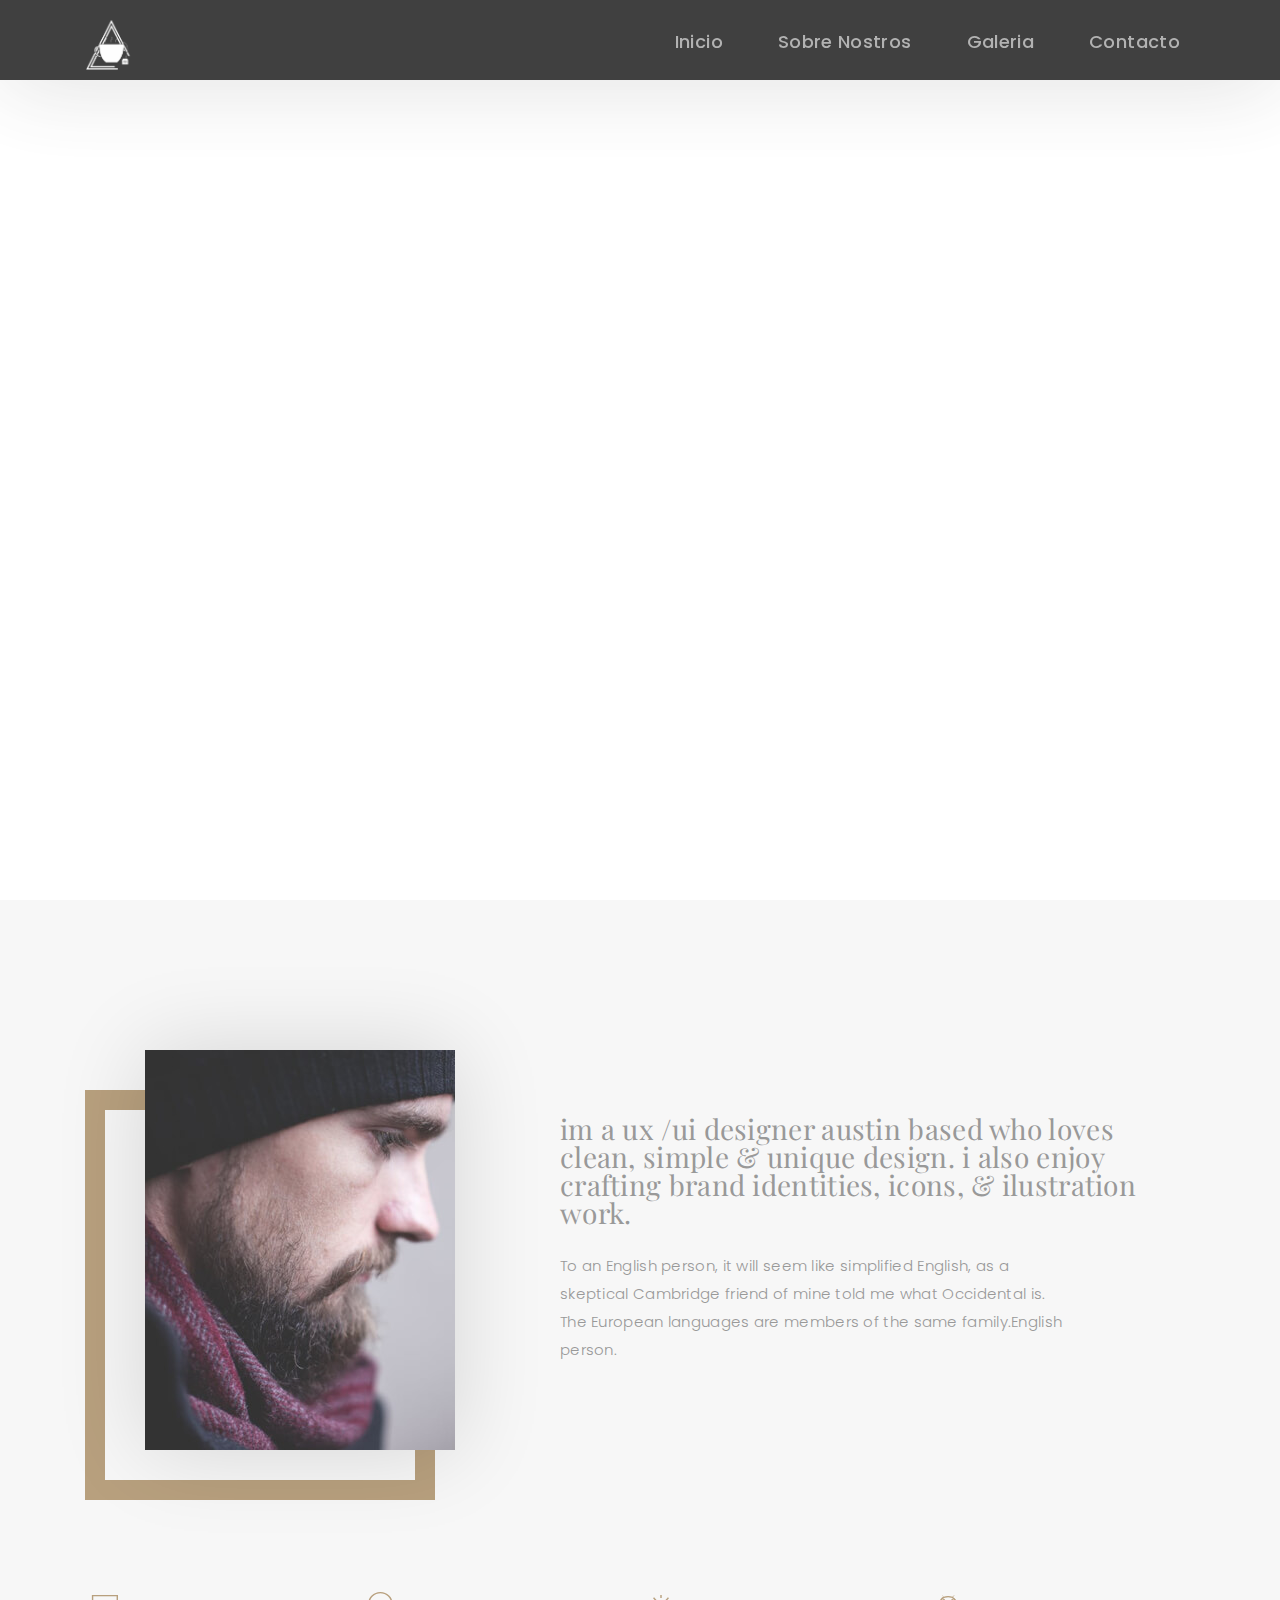
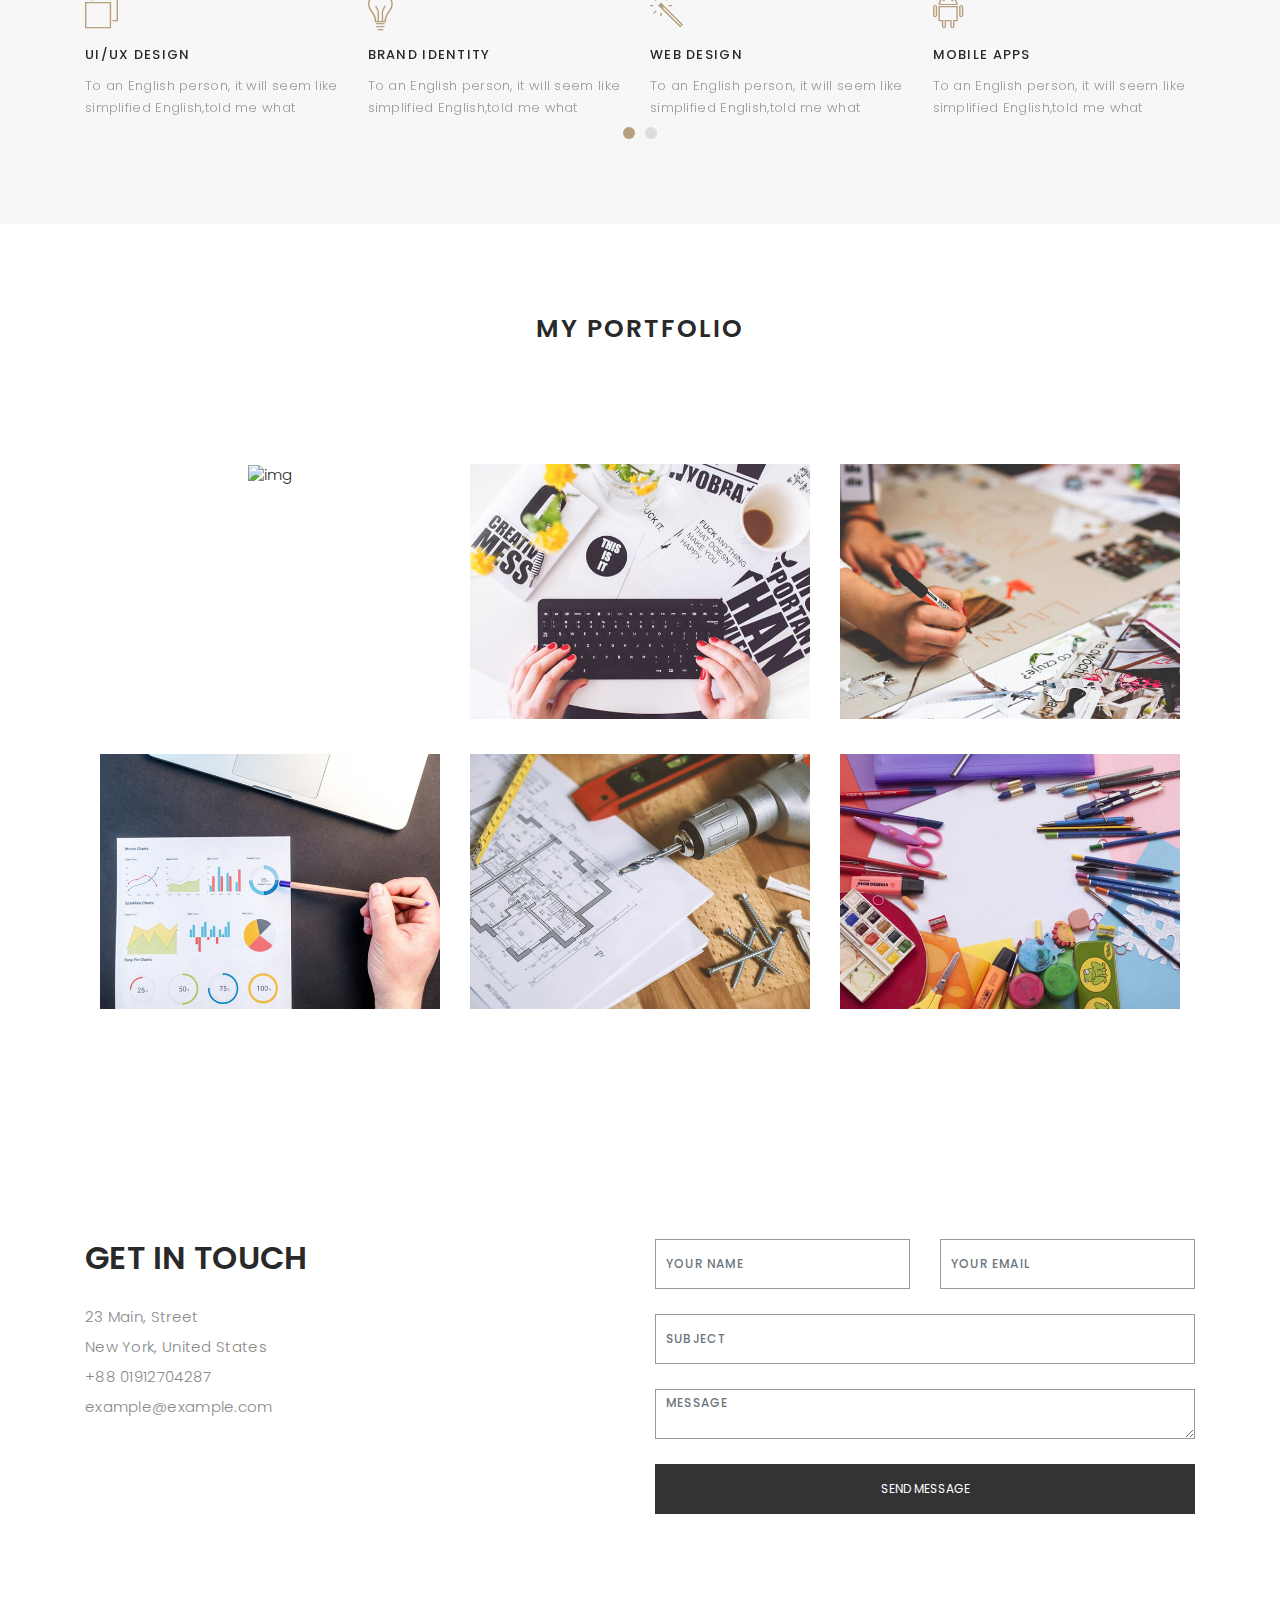
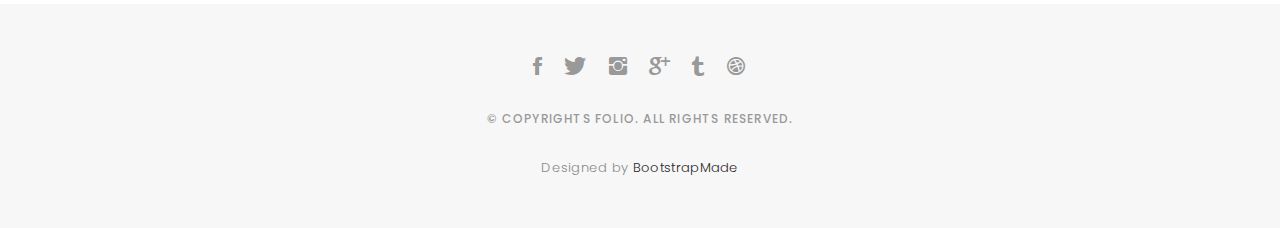
==== index.html @ 11508d02 "Add files via upload" ====
<!DOCTYPE html>
<html lang="en">

<head>
  <!-- meta -->
  <meta charset="utf-8">
  <meta content="width=device-width, initial-scale=1.0" name="viewport">

  <title>Folio - Personal Portfolio Template</title>
  <meta content="" name="keywords">
  <meta content="" name="description">

  <!-- Google Fonts -->
  <link href="https://fonts.googleapis.com/css?family=Poppins:300,300i,400,400i,500,500i,600,600i,700,700i|Playfair+Display:400,400i,700,700i,900,900i" rel="stylesheet">

  <!-- Bootstrap CSS File -->
  <link href="lib/bootstrap/css/bootstrap.min.css" rel="stylesheet">

  <!-- Libraries CSS Files -->
  <link href="lib/ionicons/css/ionicons.min.css" rel="stylesheet">
  <link href="lib/owlcarousel/assets/owl.carousel.min.css" rel="stylesheet">
  <link href="lib/magnific-popup/magnific-popup.css" rel="stylesheet">
  <link href="lib/hover/hover.min.css" rel="stylesheet">
  <link rel="stylesheet" href="https://cdnjs.cloudflare.com/ajax/libs/font-awesome/4.7.0/css/font-awesome.min.css">


  <!-- Main Stylesheet File -->
  <link href="css/style.css" rel="stylesheet">

  <!-- Responsive css -->
  <link href="css/responsive.css" rel="stylesheet">
  
  <!-- Favicon -->
  <link rel="shortcut icon" href="images/favicon.png">

  <!-- =======================================================
    Theme Name: Folio
    Theme URL: https://bootstrapmade.com/folio-bootstrap-portfolio-template/
    Author: BootstrapMade.com
    Author URL: https://bootstrapmade.com
  ======================================================= -->
</head>

<body>

  <!-- start section navbar -->
  <nav id="main-nav">
    <div class="row">
      <div class="container">

        <div class="logo">
          <a href="index.html"><img src="images/logo3.png" alt="logo"></a>
        </div>

        <div class="responsive"><i data-icon="m" class="ion-navicon-round"></i></div>

        <ul class="nav-menu list-unstyled">
          <li><a href="#header" class="smoothScroll">Inicio</a></li>
          <li><a href="#about" class="smoothScroll">Sobre nostros</a></li>
          <li><a href="#portfolio" class="smoothScroll">Galeria</a></li>
          <li><a href="#contact" class="smoothScroll">Contacto</a></li>
        </ul>

      </div>
    </div>
  </nav>
  <!-- End section navbar -->


  <!-- start section header -->
  <div id="header" class="home">

    <div class="container">
      <div class="header-content">
        <h1> <span class="typed"></span></h1>
        <p>Fotografía, Video y Edición</p>
        <a style="color: white"href="https://www.instagram.com/tea.producciones" target="new_blank"><i class="fa fa-instagram " ></i></a>
  
      </div>
    </div>
  </div>
  <!-- End section header -->


  <!-- start section about us -->
  <div id="about" class="paddsection">
    <div class="container">
      <div class="row justify-content-between">

        <div class="col-lg-4 ">
          <div class="div-img-bg">
            <div class="about-img">
              <img src="images/me.jpg" class="img-responsive" alt="me">
            </div>
          </div>
        </div>

        <div class="col-lg-7">
          <div class="about-descr">

            <p class="p-heading">im a ux /ui designer austin based who loves clean, simple & unique design. i also enjoy crafting brand identities, icons, & ilustration work. </p>
            <p class="separator">To an English person, it will seem like simplified English, as a skeptical Cambridge friend of mine told me what Occidental is. The European languages are members of the same family.English person.</p>

          </div>

        </div>
      </div>
    </div>
  </div>
  <!-- end section about us -->


  <!-- start section services -->
  <div id="services">
    <div class="container">

        <div class="services-carousel owl-theme">

          <div class="services-block">

            <i class="ion-ios-browsers-outline"></i>
            <span>UI/UX DESIGN</span>
            <p class="separator">To an English person, it will seem like simplified English,told me what </p>

          </div>

          <div class="services-block">

            <i class="ion-ios-lightbulb-outline"></i>
            <span>BRAND IDENTITY</span>
            <p class="separator">To an English person, it will seem like simplified English,told me what </p>

          </div>

          <div class="services-block">

            <i class="ion-ios-color-wand-outline"></i>
            <span>WEB DESIGN</span>
            <p class="separator">To an English person, it will seem like simplified English,told me what </p>

          </div>

          <div class="services-block">

            <i class="ion-social-android-outline"></i>
            <span>MOBILE APPS</span>
            <p class="separator">To an English person, it will seem like simplified English,told me what </p>

          </div>

          <div class="services-block">

            <i class="ion-ios-analytics-outline"></i>
            <span>Analytics</span>
            <p class="separator">To an English person, it will seem like simplified English,told me what </p>

          </div>

          <div class="services-block">

            <i class="ion-ios-camera-outline"></i>
            <span>PHOTOGRAPHY</span>
            <p class="separator">To an English person, it will seem like simplified English,told me what </p>

          </div>

        </div>

    </div>

  </div>
  <!-- end section services -->


  <!-- start section portfolio -->
  <div id="portfolio" class="text-center paddsection">

    <div class="container">
      <div class="section-title text-center">
        <h2>My Portfolio</h2>
      </div>
    </div>

    <div class="container">
      <div class="row">
        <div class="col-md-12">

          <div class="portfolio-list">

    

          </div>

          <div class="portfolio-container">

            <div class="col-lg-4 col-md-6 portfolio-thumbnail all branding uikits webdesign">
              <a class="popup-img" href="images/portfolio/1.jpg">
                <img src="images/portfolio/1.jpg" alt="img">
              </a>
            </div>

            <div class="col-lg-4 col-md-6 portfolio-thumbnail all mockups uikits photography">
              <a class="popup-img" href="images/portfolio/2.jpg">
                <img src="images/portfolio/2.jpg"  alt="img">
              </a>
            </div>

            <div class="col-lg-4 col-md-6 portfolio-thumbnail all branding webdesig photographyn">
              <a class="popup-img" href="images/portfolio/3.jpg">
                <img src="images/portfolio/3.jpg" alt="img">
              </a>
            </div>

            <div class="col-lg-4 col-md-6 portfolio-thumbnail all mockups webdesign photography">
              <a class="popup-img" href="images/portfolio/4.jpg">
                <img src="images/portfolio/4.jpg" alt="img">
              </a>
            </div>

            <div class="col-lg-4 col-md-6 portfolio-thumbnail all branding uikits photography">
              <a class="popup-img" href="images/portfolio/5.jpg">
                <img src="images/portfolio/5.jpg" alt="img">
              </a>
            </div>

            <div class="col-lg-4 col-md-6 portfolio-thumbnail all mockups uikits webdesign">
              <a class="popup-img" href="images/portfolio/6.jpg">
                <img src="images/portfolio/6.jpg" alt="img">
              </a>
            </div>

          </div>
        </div>
      </div>
    </div>

  </div>
  <!-- End section portfolio -->

  <!-- start sectoion contact -->
  <div id="contact" class="paddsection">
    <div class="container">
      <div class="contact-block1">
        <div class="row">

          <div class="col-lg-6">
            <div class="contact-contact">

              <h2 class="mb-30">GET IN TOUCH</h2>

              <ul class="contact-details">
                <li><span>23 Main, Street</span></li>
                <li><span>New York, United States</span></li>
                <li><span>+88 01912704287</span></li>
                <li><span>example@example.com</span></li>
              </ul>

            </div>
          </div>

          <div class="col-lg-6">
            <form action="" method="post" role="form" class="contactForm">
              <div class="row">

                <div id="sendmessage">Your message has been sent. Thank you!</div>
                <div id="errormessage"></div>

                <div class="col-lg-6">
                  <div class="form-group contact-block1">
                    <input type="text" name="name" class="form-control" id="name" placeholder="Your Name" data-rule="minlen:4" data-msg="Please enter at least 4 chars" />
                    <div class="validation"></div>
                  </div>
                </div>

                <div class="col-lg-6">
                  <div class="form-group">
                    <input type="email" class="form-control" name="email" id="email" placeholder="Your Email" data-rule="email" data-msg="Please enter a valid email" />
                    <div class="validation"></div>
                  </div>
                </div>

                <div class="col-lg-12">
                  <div class="form-group">
                    <input type="text" class="form-control" name="subject" id="subject" placeholder="Subject" data-rule="minlen:4" data-msg="Please enter at least 8 chars of subject" />
                    <div class="validation"></div>
                  </div>
                </div>

                <div class="col-lg-12">
                  <div class="form-group">
                    <textarea class="form-control" name="message" rows="12" data-rule="required" data-msg="Please write something for us" placeholder="Message"></textarea>
                    <div class="validation"></div>
                  </div>
                </div>

                <div class="col-lg-12">
                  <input type="submit" class="btn btn-defeault btn-send" value="Send message">
                </div>

              </div>
            </form>
          </div>
        </div>
      </div>
    </div>
  </div>
  <!-- start sectoion contact -->


  <!-- start section footer -->
  <div id="footer" class="text-center">
    <div class="container">
      <div class="socials-media text-center">

        <ul class="list-unstyled">
          <li><a href="#"><i class="ion-social-facebook"></i></a></li>
          <li><a href="#"><i class="ion-social-twitter"></i></a></li>
          <li><a href="#"><i class="ion-social-instagram"></i></a></li>
          <li><a href="#"><i class="ion-social-googleplus"></i></a></li>
          <li><a href="#"><i class="ion-social-tumblr"></i></a></li>
          <li><a href="#"><i class="ion-social-dribbble"></i></a></li>
        </ul>

      </div>

      <p>&copy; Copyrights Folio. All rights reserved.</p>

      <div class="credits">
        <!--
          All the links in the footer should remain intact.
          You can delete the links only if you purchased the pro version.
          Licensing information: https://bootstrapmade.com/license/
          Purchase the pro version with working PHP/AJAX contact form: https://bootstrapmade.com/buy/?theme=Folio
        -->
        Designed by <a href="https://bootstrapmade.com/">BootstrapMade</a>
      </div>

    </div>
  </div>
  <!-- End section footer -->

  <!-- JavaScript Libraries -->
  <script src="lib/jquery/jquery.min.js"></script>
  <script src="lib/jquery/jquery-migrate.min.js"></script>
  <script src="lib/bootstrap/js/bootstrap.bundle.min.js"></script>
  <script src="lib/typed/typed.js"></script>
  <script src="lib/owlcarousel/owl.carousel.min.js"></script>
  <script src="lib/magnific-popup/magnific-popup.min.js"></script>
  <script src="lib/isotope/isotope.pkgd.min.js"></script>

  <!-- Contact Form JavaScript File -->
  <script src="contactform/contactform.js"></script>

  <!-- Template Main Javascript File -->
  <script src="js/main.js"></script>

</body>

</html>
---- css/style.css ----
/*
  Theme Name: Folio
  Theme URL: https://bootstrapmade.com/folio-bootstrap-portfolio-template/
  Author: BootstrapMade.com
  Author URL: https://bootstrapmade.com
*/

/*  General Styling
/*-----------------------------------------------------------------------------------*/

body {
  background: #ffffff;
  color: #898989;
  font-family: 'Poppins', helvetica;
  font-size: 15px;
  font-weight: 300;
  line-height: 20px;
  letter-spacing: 0.02em;
  overflow-x: hidden;
  margin: 0 auto;
  padding: 0;
  -moz-box-sizing: border-box;
  -ms-box-sizing: border-box;
  -o-box-sizing: border-box;
  -webkit-box-sizing: border-box;
  box-sizing: border-box;
}

h1, h2, h3, h4, h5, h6 {
  margin: 0;
}

h2 {
  color: #292929;
  font-weight: 600;
}

h4 {
  color: #292929;
  font-size: 14px;
  font-weight: 600;
}

a {
  color: #292929;
  text-decoration: none !important;
  -moz-transition: all 0.5s ease-in-out 0s;
  -ms-transition: all 0.5s ease-in-out 0s;
  -o-transition: all 0.5s ease-in-out 0s;
  -webkit-transition: all 0.5s ease-in-out 0s;
  transition: all 0.5s ease-in-out 0s;
}

a:hover {
  -moz-transition: all 0.5s ease-in-out 0s;
  -ms-transition: all 0.5s ease-in-out 0s;
  -o-transition: all 0.5s ease-in-out 0s;
  -webkit-transition: all 0.5s ease-in-out 0s;
  transition: all 0.5s ease-in-out 0s;
}

a:hover, a:focus {
  color: #b8a07e;
  text-decoration: underline;
}

nav ul li a {
  padding: 2px 0 0 0;
  position: relative;
  display: block;
  font-size: 12px;
  color: #999999;
  letter-spacing: 0.1em;
  font-weight: 500;
  line-height: 14px;
  text-transform: uppercase;
  -moz-transition: all 0.5s ease-in-out 0s;
  -ms-transition: all 0.5s ease-in-out 0s;
  -o-transition: all 0.5s ease-in-out 0s;
  -webkit-transition: all 0.5s ease-in-out 0s;
  transition: all 0.5s ease-in-out 0s;
}

p {
  margin: 25px 0;
  padding: 0;
  font-size: 15px;
  color: #999999;
  line-height: 28px;
}

::-moz-selection {
  background: #b8a07e;
  color: #fff;
}

::selection {
  background: #b8a07e;
  color: #fff;
}

.btn {
  background: #333;
  border: medium none;
  border-radius: 0;
  color: #fff;
  font-size: 12px;
  height: 50px;
  line-height: 50px;
  padding: 0 30px;
  text-transform: uppercase;
}

.btn:hover, .btn:focus {
  color: #fff;
}

.padDiv {
  padding: 30px 20px;
}

.section-title {
  margin-bottom: 70px;
}

.section-title h2 {
  font-size: 25px;
  letter-spacing: 2px;
  text-transform: uppercase;
}

.form-control {
  background-color: transparent;
  border: 1px solid #999;
  border-radius: 0;
  color: #999999;
  font-size: 12px;
  font-weight: 500;
  height: 50px;
  letter-spacing: 0.1em;
  padding-left: 10px;
  margin: 0 0 25px 0;
  line-height: 14px;
  text-transform: uppercase;
}

.form-control:focus {
  box-shadow: none;
  outline: 0 none;
}

.paddsection {
  padding-top: 90px;
  padding-bottom: 90px;
}

.paddsections {
  padding-top: 90px;
  padding-bottom: 90px !important;
}

.hvr-shutter-in-horizontal::before {
  background: #333333;
}

.hvr-shutter-in-horizontal:hover {
  background: #b8a07e;
}

.mb-30 {
  margin-bottom: 30px;
}

/*-----------------------------------------------------------------------------------*/
/*  Navbar Top
/*-----------------------------------------------------------------------------------*/

nav {
  position: fixed;
  background: #000000;
  opacity: 0.75;
  z-index: 1000;
  width: 100%;
  padding: 10px;
  display: none;
  -webkit-box-shadow: 0px 2px 92px 0px rgba(0, 0, 0, 0.18);
  -moz-box-shadow: 0px 2px 92px 0px rgba(0, 0, 0, 0.18);
  box-shadow: 0px 2px 92px 0px rgba(0, 0, 0, 0.18);
}

.nav-menu {
  float: right;
  line-height: 32px;
  margin-bottom: 0;
  padding-top: 22px;
}

nav ul li {
  float: left;
  margin-right: 15px;
  font-family: 'Poppins', sans-serif;
  font-size: 14px;
  margin-left: 40px;
}

nav ul li a {
  position: relative;
  display: block;
  margin-bottom: 15px;
  font-size: 18px;
  color: #999999;
  font-family: 'Poppins', helvetica;
  font-weight: 500;
  line-height: 16px;
  text-transform: uppercase;
  letter-spacing: 0.02em;
  text-transform: capitalize;
}

.logo {
  float: left;
}

.logo img {
  margin-top: 10px;
  width: 50px;
  height: 50px;
}

.responsive {
  display: none;
  font-size: 23px;
}

.active {
  color: #afafaf;
}

/*----------------------------------------------------------------------------------*/
/*  Header
/*-----------------------------------------------------------------------------------*/

#header {
  background: url("../images/home-bg.jpg") repeat scroll center center / cover;
  height: 100vh;
  width: 100%;
}


#header .header-content {
  height: 100vh;
  text-align: left;
  width: 100%;
  display: flex;
  justify-content: center;
  flex-direction: column;
}

.header-content h1 {
  font-size: 40px;
  font-weight: 700;
  margin-bottom: 10px;
  text-transform: uppercase;
  color: #fff;
}

.header-content p {
  font-size: 13px;
  letter-spacing: 5px;
  margin-top: 0;
  margin-bottom: 0px;
  text-transform: capitalize;
  color: #fff;
  font-weight: 500;
}

.header-content .list-social li {
  float: left;
  margin-right: 20px;
}

.header-content .list-social li i {
  color: #fff;
  font-size: 150px;
}

/*-----------------------------------------------------------------------------------*/
/*  Aout-us
/*-----------------------------------------------------------------------------------*/

#about {
  width: 100%;
  height: auto;
  background: #f7f7f7;
  padding-top: 190px;
}

#about .div-img-bg {
  padding-bottom: 30px;
  border: 20px solid #b8a07e;
}

#about .div-img-bg .about-img img {
  width: 100%;
  box-shadow: 0px 0px 85px 0px rgba(0, 0, 0, 0.14);
  margin-top: -60px;
  margin-left: 40px;
  height: 400px;
  object-fit: cover;
}

#about .about-descr .p-heading {
  font-family: 'Playfair Display', serif;
  font-size: 28px;
  text-align: left;
}

#about .about-descr .separator {
  max-width: 80%;
  margin-bottom: 0;
  text-align: left;
}

/*-----------------------------------------------------------------------------------*/
/*   Services
/*-----------------------------------------------------------------------------------*/

#services {
  background: #f7f7f7;
  position: relative;
  padding-bottom: 80px;
}

.owl-item {
  float: left;
}
.services-block span {
  margin: 10px 0;
  position: relative;
  font-size: 13px;
  color: #292929;
  letter-spacing: 0.1em;
  font-weight: 500;
  text-transform: uppercase;
  display: block;
}

.services-block .separator {
  margin: 0;
  font-size: 13px;
  line-height: 22px;
}

.services-block i {
  font-size: 44px;
  color: #b8a07e;
  line-height: 44px;
}


.services-carousel  .owl-stage-outer {
  overflow: hidden;
}

.services-carousel .owl-dots {
  margin-top: 5px;
  text-align: center;
}

.services-carousel .owl-dot {
  display: inline-block;
  margin: 0 5px;
  width: 12px !important;
  height: 12px !important;
  border-radius: 50%;
  border: 0;
  padding: 0 !important;
  background-color: #ddd;
  cursor: pointer;
}

.services-carousel .owl-dot.active {
  background-color: #b8a07e;
}

.owl-nav {
  display: none;
}


/*-----------------------------------------------------------------------------------*/
/*  Portfolio
/*-----------------------------------------------------------------------------------*/

#portfolio {
  position: relative;
  padding-bottom: 50px;
}

#portfolio .portfolio-list {
  margin-bottom: 50px;
}

#portfolio .portfolio-list .nav {
  display: inline-block;
  margin: 0;
}

#portfolio .portfolio-list .nav li {
  margin: 0 40px 0 0;
  float: left;
  font-size: 14px;
  color: #999999;
  line-height: 16px;
  cursor: pointer;
  font-family: 'Poppins', helvetica;
  font-weight: 500;
  letter-spacing: 0.02em;
  text-transform: capitalize;
  -moz-transition: all 0.5s ease-in-out 0s;
  -ms-transition: all 0.5s ease-in-out 0s;
  -o-transition: all 0.5s ease-in-out 0s;
  -webkit-transition: all 0.5s ease-in-out 0s;
  transition: all 0.5s ease-in-out 0s;
}

#portfolio .portfolio-list .nav li:hover, #portfolio .portfolio-list .nav li.filter-active  {
  color: #b8a07e;
  -moz-transition: all 0.5s ease-in-out 0s;
  -ms-transition: all 0.5s ease-in-out 0s;
  -o-transition: all 0.5s ease-in-out 0s;
  -webkit-transition: all 0.5s ease-in-out 0s;
  transition: all 0.5s ease-in-out 0s;
}

#portfolio .portfolio-container {
  display: inline-block;
  margin-bottom: 50px;
  width: 100%;
}

.portfolio-thumbnail {
  margin-bottom: 30px;
  overflow: hidden;
  min-height: 260px;
}

.portfolio-thumbnail img {
  max-width: 100%;
}

/*-----------------------------------------------------------------------------------*/
/*  Journal
/*-----------------------------------------------------------------------------------*/

#journal,  #journal-blog {
  height: auto;
  width: 100%;
  background: #f7f7f7;
  padding-bottom: 60px;
  position: relative;
}

#journal-blog {
  background: #fff;
  padding-bottom: 30px;
}

#journal .journal-block {
  display: inline-block;
  height: auto;
  width: 100%;
}

#journal .journal-block .journal-info {
  position: relative;
}

.journal-block .journal-info img {
  max-width: 100%;
}

.journal-block .journal-info .journal-txt {
  padding: 25px 0px;
  position: relative;
}

.journal-block .journal-info .journal-txt h4 a {
  display: block;
  font-size: 19px;
  line-height: 24px;
  margin: 0 0 13px 0;
  font-weight: 500;
  color: #292929;
  -moz-transition: all 0.5s ease-in-out 0s;
  -ms-transition: all 0.5s ease-in-out 0s;
  -o-transition: all 0.5s ease-in-out 0s;
  -webkit-transition: all 0.5s ease-in-out 0s;
  transition: all 0.5s ease-in-out 0s;
}

.journal-block .journal-info .journal-txt h4 a:hover {
  color: #b8a07e;
  -moz-transition: all 0.5s ease-in-out 0s;
  -ms-transition: all 0.5s ease-in-out 0s;
  -o-transition: all 0.5s ease-in-out 0s;
  -webkit-transition: all 0.5s ease-in-out 0s;
  transition: all 0.5s ease-in-out 0s;
}

.journal-block .journal-info .journal-txt p {
  margin: 0;
  font-size: 14px;
  line-height: 24px;
}

/*-----------------------------------------------------------------------------------*/
/*  Contact
/*-----------------------------------------------------------------------------------*/

#contact {
  height: auto;
  width: 100%;
}

.contact-details {
  list-style: none;
  margin: 0;
  padding: 0;
}

.contact-details li {
  padding-bottom: 10px;
}

#contact input, #contact textarea {
  width: 100%;
}


#contact  #sendmessage {
  color: #18d26e;
  border: 1px solid #18d26e;
  display: none;
  text-align: center;
  padding: 15px;
  font-weight: 600;
  margin: 15px;
}

#contact  #errormessage {
  color: red;
  display: none;
  border: 1px solid red;
  text-align: center;
  padding: 15px;
  font-weight: 600;
  margin: 15px;
}

#contact #sendmessage.show, #contact #errormessage.show, #contact .show {
  display: block;
}

#contact .validation {
  color: red;
  display: none;
  margin: 0 0 20px;
  font-weight: 400;
  font-size: 13px;
}

/*-----------------------------------------------------------------------------------*/
/*  Footer
/*-----------------------------------------------------------------------------------*/

#footer {
  background: #f7f7f7;
  padding-top: 50px;
  padding-bottom: 50px;
}

#footer .socials-media {
  width: 100%;
}

#footer .socials-media ul {
  display: inline-block;
  float: none;
  margin: 0 0 20px 0;
}

#footer .socials-media ul li {
  float: left;
  margin-left: 10px;
  margin-right: 10px;
}

#footer .socials-media ul li a {
  font-size: 24px;
  color: #999;
  letter-spacing: 0.1em;
  font-weight: 500;
  background: transparent;
  text-transform: uppercase;
  -moz-transition: all 0.5s ease-in-out 0s;
  -ms-transition: all 0.5s ease-in-out 0s;
  -o-transition: all 0.5s ease-in-out 0s;
  -webkit-transition: all 0.5s ease-in-out 0s;
  transition: all 0.5s ease-in-out 0s;
}

#footer .socials-media ul li a:hover {
  color: #b8a07e;
  -moz-transition: all 0.5s ease-in-out 0s;
  -ms-transition: all 0.5s ease-in-out 0s;
  -o-transition: all 0.5s ease-in-out 0s;
  -webkit-transition: all 0.5s ease-in-out 0s;
  transition: all 0.5s ease-in-out 0s;
}

#footer p {
  font-size: 12px;
  letter-spacing: 0.1em;
  font-weight: 500;
  margin-top: 0;
  text-transform: uppercase;
}

.credits {
  font-size: 13px;
}
---- css/responsive.css ----
/** Width between 1200x to 0
 *  ~~~~~~~~~~~~~~~~~~~~~~~~~~~~~~~~~~~~
 */

@media (min-width: 1200px) {

}

/** Width between 992px to 1199px
 *  ~~~~~~~~~~~~~~~~~~~~~~~~~~~~~~~~~~~~
 */

@media (min-width: 992px) and (max-width: 1199px) {
  
}

/** Width between 768px to 991px
 *  ~~~~~~~~~~~~~~~~~~~~~~~~~~~~~~~~~~~~
 */

@media (min-width: 768px) and (max-width: 991px) {
  /* Navbar */
  nav {
    padding: 10px 15px;
  }
  .nav-menu {
    margin-top: 40px;
    display: none;
    float: none;
    width: 100%;
  }
  .nav-menu li {
    float: none;
    width: 100%;
    text-align: center;
    border-top: 1px solid #f7f7f7;
    line-height: 45px;
    margin-left: 0;
    padding-top: 10px;
    padding-bottom: 10px;
  }
  .responsive {
    float: right;
    padding-top: 15px;
    display: block;
  }
  /* About */
  .head-info .header-content .cmaster h1 {
    font-size: 32px;
  }
  #about .div-img-bg {
    padding: 0;
  }
  #about .div-img-bg .about-img img {
    margin-top: 0%;
    margin-left: calc(0% - 0px);
  }
  #about .about-descr .p-heading {
    font-size: 20px;
  }
  #about .about-descr .separator {
    max-width: 100%;
    margin-bottom: 0;
  }
  /* portfolio */
  #portfolio .portfolio-list .nav li {
    float: none;
    margin: 20px;
    display: inline-block;
  }
  /* journal */
  #journal .journal-block .journal-info {
    margin-bottom: 30px;
  }
  /* Contact */
  .contact-contact {
    margin-bottom: 30px;
  }
  /* Footer */
  #footer .socials-media ul li {
    margin-right: 0;
    margin-left: 0;
    float: none;
    display: inline-block;
  }
}

/** Width between 767px to 0
 *  ~~~~~~~~~~~~~~~~~~~~~~~~~~~~~~~~~~~~
 */

@media (max-width: 767px) {
  /* Navbar */
  nav {
    padding: 20px 15px;
  }
  .nav-menu {
    margin-top: 40px;
    display: none;
    float: none;
    width: 100%;
  }
  .nav-menu li {
    float: none;
    width: 100%;
    text-align: center;
    border-top: 1px solid #f7f7f7;
    line-height: 45px;
    margin-left: 0;
    padding-top: 10px;
    padding-bottom: 10px;
  }
  .responsive {
    float: right;
    padding-top: 15px;
    display: block;
  }
  /* About */
  .head-info .header-content h1 {
    font-size: 32px;
  }
  #about .div-img-bg {
    padding: 0;
  }
  #about .div-img-bg .about-img img {
    margin-top: 0%;
    margin-left: calc(0% - 0px);
  }
  #about .about-descr .p-heading {
    font-size: 20px;
  }
  #about .about-descr .separator {
    max-width: 100%;
    margin-bottom: 0;
  }
  /* portfolio */
  #portfolio .portfolio-list .nav li {
    float: none;
    margin: 20px;
    display: inline-block;
  }
  /* journal */
  #journal .journal-block .journal-info {
    margin-bottom: 30px;
  }
  /* Contact */
  .contact-contact {
    margin-bottom: 30px;
  }
  /* Footer */
  #footer .socials-media ul li {
    margin-right: 0;
    margin-left: 0;
    float: none;
    display: inline-block;
  }
}

/** Width between 600px to 0
 *  ~~~~~~~~~~~~~~~~~~~~~~~~~~~~~~~~~~~~
 */

@media (max-width: 600px) {
  /* Navbar */
  nav {
    padding: 20px 15px;
  }
  .nav-menu {
    margin-top: 40px;
    display: none;
    float: none;
    width: 100%;
  }
  .nav-menu li {
    float: none;
    width: 100%;
    text-align: center;
    border-top: 1px solid #f7f7f7;
    
    line-height: 45px;
    margin-left: 0;
    padding-top: 10px;
    padding-bottom: 10px;
  }
  .responsive {
    float: right;
    padding-top: 15px;
    display: block;
  }
  /* About */
  .head-info .header-content h1 {
    font-size: 32px;
  }
  #about .div-img-bg {
    padding: 0;
  }
  #about .div-img-bg .about-img img {
    margin-top: 0%;
    margin-left: calc(0% - 0px);
  }
  #about .about-descr .p-heading {
    font-size: 20px;
  }
  #about .about-descr .separator {
    max-width: 100%;
    margin-bottom: 0;
  }
  /* portfolio */
  #portfolio .portfolio-list .nav li {
    float: none;
    margin: 10px;
    display: inline-block;
  }
  /* journal */
  #journal .journal-block .journal-info {
    margin-bottom: 30px;
  }
  /* Contact */
  .contact-contact {
    margin-bottom: 30px;
  }
  /* Footer */
  #footer .socials-media ul li {
    margin-right: 0;
    margin-left: 0;
    float: none;
    display: inline-block;
  }
}

/** Width between 480px to 0
 *  ~~~~~~~~~~~~~~~~~~~~~~~~~~~~~~~~~~~~
 */

@media (max-width: 480px) {
  /* Navbar */
  nav {
    padding: 20px 15px;
  }
  .nav-menu {
    margin-top: 40px;
    display: none;
    float: none;
    width: 100%;
  }
  .nav-menu li {
    float: none;
    width: 100%;
    text-align: center;
    border-top: 1px solid #f7f7f7;
    line-height: 45px;
    margin-left: 0;
    padding-top: 10px;
    padding-bottom: 10px;
  }
  .responsive {
    float: right;
    padding-top: 15px;
    display: block;
  }
  /* About */
  .head-info .header-content h1 {
    font-size: 32px;
  }
  #about .div-img-bg {
    padding: 0;
  }
  #about .div-img-bg .about-img img {
    margin-top: 0%;
    margin-left: calc(0% - 0px);
  }
  #about .about-descr .p-heading {
    font-size: 20px;
  }
  #about .about-descr .separator {
    max-width: 100%;
    margin-bottom: 0;
  }
  /* portfolio */
  #portfolio .portfolio-list .nav li {
    float: none;
    margin: 20px;
  }
  /* journal */
  #journal .journal-block .journal-info {
    margin-bottom: 30px;
  }
  /* Contact */
  .contact-contact {
    margin-bottom: 30px;
  }
  /* Footer */
  #footer .socials-media ul li {
    margin-right: 0;
    margin-left: 0;
    float: none;
    display: inline-block;
  }
}

/** Width between 320px to 0
 *  ~~~~~~~~~~~~~~~~~~~~~~~~~~~~~~~~~~~~
 */

@media (max-width: 320px) {
  /* Navbar */
  nav {
    padding: 20px 15px;
  }
  .nav-menu {
    margin-top: 40px;
    display: none;
    float: none;
    width: 100%;
  }
  .nav-menu li {
    float: none;
    width: 100%;
    text-align: center;
    border-top: 1px solid #f7f7f7;
    line-height: 45px;
    margin-left: 0;
    padding-top: 10px;
    padding-bottom: 10px;
  }
  .responsive {
    float: right;
    padding-top: 15px;
    display: block;
  }
  /* About */
  .head-info .header-content h1 {
    font-size: 32px;
  }
  #about .div-img-bg {
    padding: 0;
  }
  #about .div-img-bg .about-img img {
    margin-top: 0%;
    margin-left: calc(0% - 0px);
  }
  #about .about-descr .p-heading {
    font-size: 20px;
  }
  #about .about-descr .separator {
    max-width: 100%;
    margin-bottom: 0;
  }
  /* portfolio */
  #portfolio .portfolio-list .nav li {
    float: none;
    margin: 20px;
  }
  /* journal */
  #journal .journal-block .journal-info {
    margin-bottom: 30px;
  }
  /* Contact */
  .contact-contact {
    margin-bottom: 30px;
  }
  /* Footer */
  #footer .socials-media ul li {
    margin-right: 0;
    margin-left: 0;
    float: none;
    display: inline-block;
  }
  /* Single page */
  .entry-comments-body span {
    display: inline-block;
    margin-right: 0;
  }
}
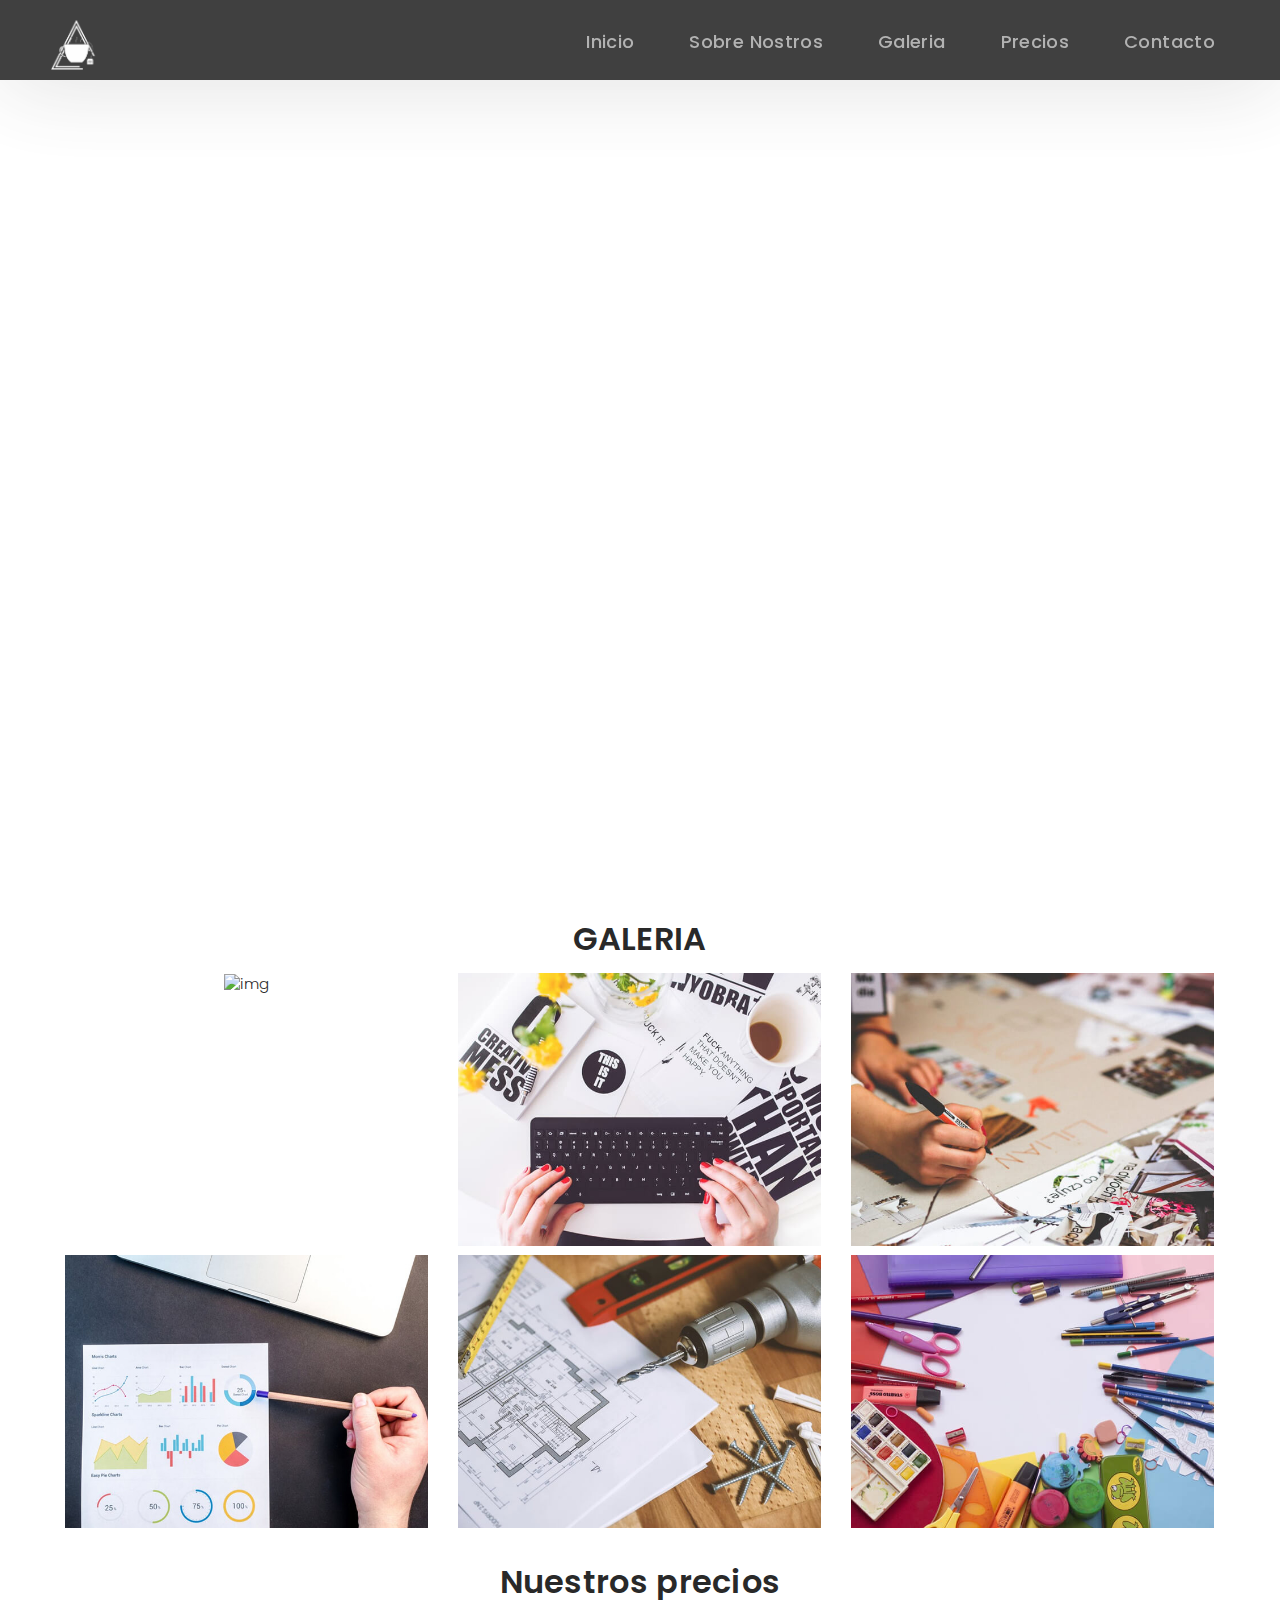
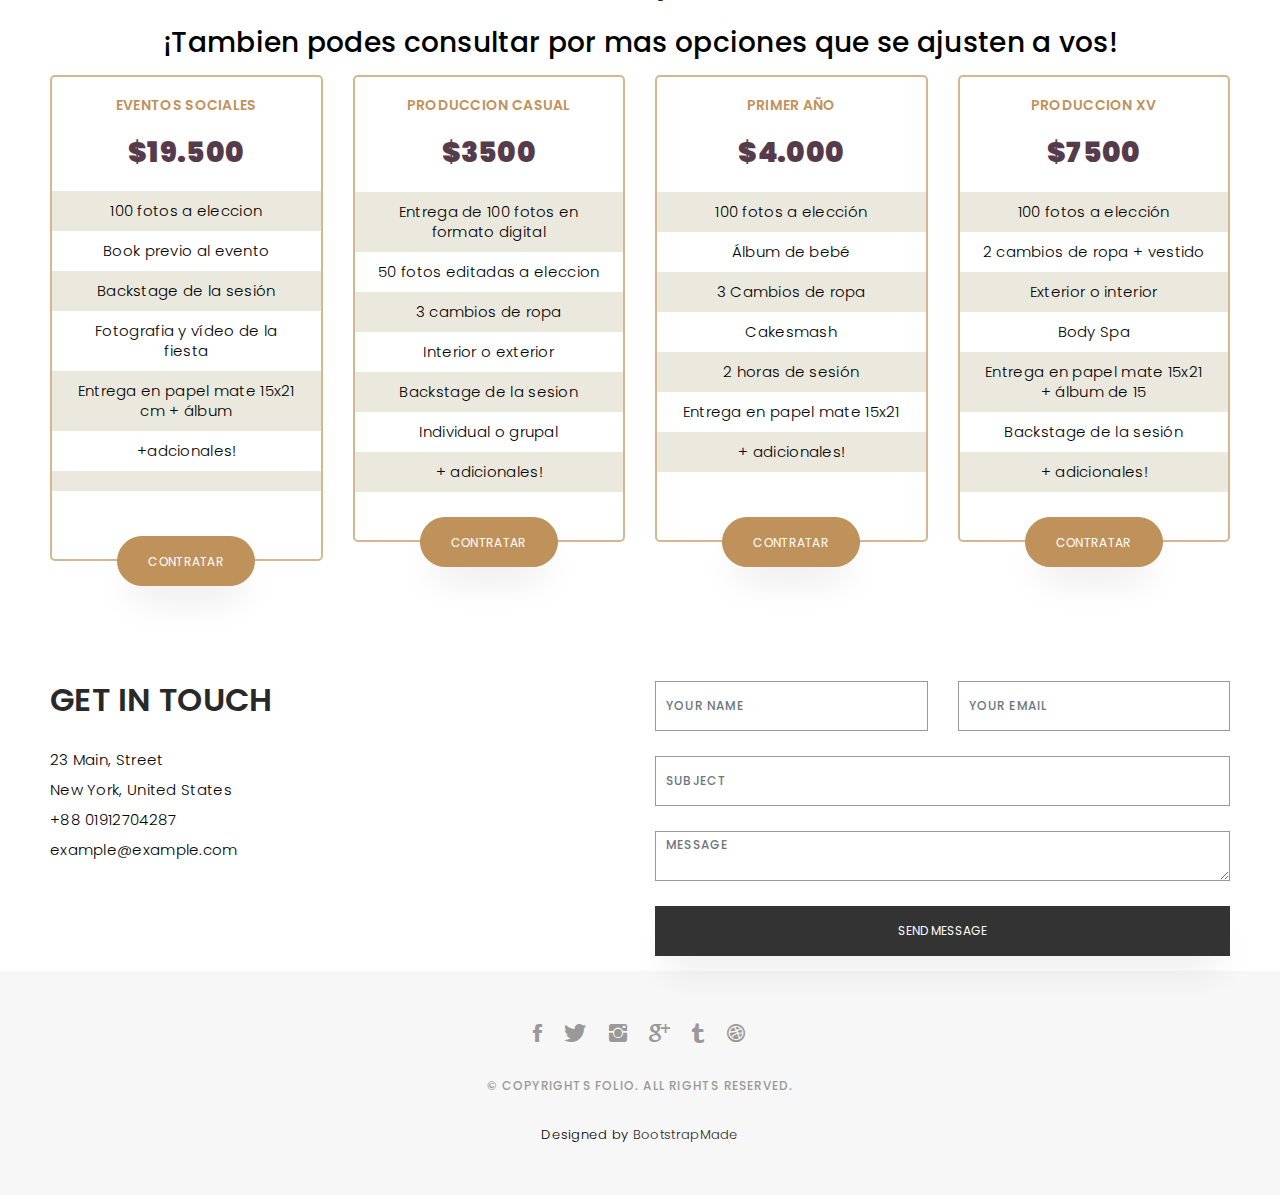
==== commit 1b879f8f: "Add files via upload" ====
--- a/index.html
+++ b/index.html
@@ -1,12 +1,12 @@
 <!DOCTYPE html>
-<html lang="en">
+<html lang="es">
 
 <head>
   <!-- meta -->
   <meta charset="utf-8">
   <meta content="width=device-width, initial-scale=1.0" name="viewport">
 
-  <title>Folio - Personal Portfolio Template</title>
+  <title>Tea Producciones</title>
   <meta content="" name="keywords">
   <meta content="" name="description">
 
@@ -26,6 +26,7 @@
 
   <!-- Main Stylesheet File -->
   <link href="css/style.css" rel="stylesheet">
+
 
   <!-- Responsive css -->
   <link href="css/responsive.css" rel="stylesheet">
@@ -58,7 +59,10 @@
           <li><a href="#header" class="smoothScroll">Inicio</a></li>
           <li><a href="#about" class="smoothScroll">Sobre nostros</a></li>
           <li><a href="#portfolio" class="smoothScroll">Galeria</a></li>
+          <li><a href="#precios" class="smoothScroll">Precios</a></li>
           <li><a href="#contact" class="smoothScroll">Contacto</a></li>
+          
+          
         </ul>
 
       </div>
@@ -82,93 +86,6 @@
   <!-- End section header -->
 
 
-  <!-- start section about us -->
-  <div id="about" class="paddsection">
-    <div class="container">
-      <div class="row justify-content-between">
-
-        <div class="col-lg-4 ">
-          <div class="div-img-bg">
-            <div class="about-img">
-              <img src="images/me.jpg" class="img-responsive" alt="me">
-            </div>
-          </div>
-        </div>
-
-        <div class="col-lg-7">
-          <div class="about-descr">
-
-            <p class="p-heading">im a ux /ui designer austin based who loves clean, simple & unique design. i also enjoy crafting brand identities, icons, & ilustration work. </p>
-            <p class="separator">To an English person, it will seem like simplified English, as a skeptical Cambridge friend of mine told me what Occidental is. The European languages are members of the same family.English person.</p>
-
-          </div>
-
-        </div>
-      </div>
-    </div>
-  </div>
-  <!-- end section about us -->
-
-
-  <!-- start section services -->
-  <div id="services">
-    <div class="container">
-
-        <div class="services-carousel owl-theme">
-
-          <div class="services-block">
-
-            <i class="ion-ios-browsers-outline"></i>
-            <span>UI/UX DESIGN</span>
-            <p class="separator">To an English person, it will seem like simplified English,told me what </p>
-
-          </div>
-
-          <div class="services-block">
-
-            <i class="ion-ios-lightbulb-outline"></i>
-            <span>BRAND IDENTITY</span>
-            <p class="separator">To an English person, it will seem like simplified English,told me what </p>
-
-          </div>
-
-          <div class="services-block">
-
-            <i class="ion-ios-color-wand-outline"></i>
-            <span>WEB DESIGN</span>
-            <p class="separator">To an English person, it will seem like simplified English,told me what </p>
-
-          </div>
-
-          <div class="services-block">
-
-            <i class="ion-social-android-outline"></i>
-            <span>MOBILE APPS</span>
-            <p class="separator">To an English person, it will seem like simplified English,told me what </p>
-
-          </div>
-
-          <div class="services-block">
-
-            <i class="ion-ios-analytics-outline"></i>
-            <span>Analytics</span>
-            <p class="separator">To an English person, it will seem like simplified English,told me what </p>
-
-          </div>
-
-          <div class="services-block">
-
-            <i class="ion-ios-camera-outline"></i>
-            <span>PHOTOGRAPHY</span>
-            <p class="separator">To an English person, it will seem like simplified English,told me what </p>
-
-          </div>
-
-        </div>
-
-    </div>
-
-  </div>
   <!-- end section services -->
 
 
@@ -176,26 +93,20 @@
   <div id="portfolio" class="text-center paddsection">
 
     <div class="container">
-      <div class="section-title text-center">
-        <h2>My Portfolio</h2>
-      </div>
-    </div>
-
-    <div class="container">
+      <div class="text-center paddsection">
+        <h2>GALERIA</h2>
+      </div>
+    </div>
+     <div class="container">
       <div class="row">
-        <div class="col-md-12">
-
-          <div class="portfolio-list">
-
-    
-
-          </div>
-
+        <div class="col-md-12 ">
+
+        
           <div class="portfolio-container">
 
             <div class="col-lg-4 col-md-6 portfolio-thumbnail all branding uikits webdesign">
-              <a class="popup-img" href="images/portfolio/1.jpg">
-                <img src="images/portfolio/1.jpg" alt="img">
+              <a class="popup-img" href="images/portfolio/1.JPG">
+                <img src="images/portfolio/1.JPG" alt="img">
               </a>
             </div>
 
@@ -236,9 +147,100 @@
 
   </div>
   <!-- End section portfolio -->
+	<section class="">
+    <div id="precios" class="container justify-content-center">
+      <div class="row justify-content-center pb-3">
+        <div class="col-md-10 heading-section text-center ftco-animate">
+
+          <h2 class="mb-4">Nuestros precios</h2>
+          <h3>¡Tambien podes consultar por mas opciones que se ajusten a vos!</h3>
+        </div>
+      </div>
+      <div class="row">
+        <div class="col-md-3 ftco-animate justify-content-center">
+          <div class="pricing-entry pb-5 text-center">
+            <div>
+              <h3 class="mb-4">Eventos sociales</h3>
+              <p><span class="price">$19.500</span> 
+            </div>
+            <ul>
+              <li>100 fotos a eleccion</li>
+              <li>Book previo al evento </li>
+              <li>Backstage de la sesión </li>
+              <li>Fotografia y vídeo de la fiesta</li>
+              <li>Entrega en papel mate 15x21 cm + álbum</li>
+              <li>+adcionales!</li>
+              <li></li>
+              <li></li>
+            </ul>
+            <p class="button text-center"><a href="#" class="btn btn-primary">Contratar</a></p>
+          </div>
+        </div>
+        <div class="col-md-3 ftco-animate">
+          <div class="pricing-entry pb-5 text-center">
+            <div>
+              <h3 class="mb-4">Produccion Casual</h3>
+              <p><span class="price">$3500</span> <span class="per"></span></p>
+            </div>
+            <ul>
+              <li>Entrega de 100 fotos en formato digital </li>
+              <li>50 fotos editadas a eleccion</li>
+              <li>3 cambios de ropa </li>
+              <li>Interior o exterior</li>
+              <li>Backstage de la sesion</li>
+              <li>Individual o grupal</li>
+              <li>+ adicionales!</li>
+              
+
+            </ul>
+            <p class="button text-center"><a href="#" class="btn btn-primary ">Contratar</a></p>
+          </div>
+        </div>
+        
+        <div class="col-md-3 ftco-animate">
+          <div class="pricing-entry pb-5 text-center">
+            <div>
+              <h3 class="mb-4">Primer año</h3>
+              <p><span class="price">$4.000</span> <span class="per"></span></p>
+            </div>
+            <ul>
+              <li>100 fotos a elección</li>
+              <li>Álbum de bebé</li>
+              <li>3 Cambios de ropa</li>
+              <li>Cakesmash</li>
+              <li>2 horas de sesión</li>
+              <li>Entrega en papel mate 15x21</li>
+              <li>+ adicionales!</li>
+              <li></li>
+            </ul>
+            <p class="button text-center"><a href="#" class="btn btn-primary ">Contratar</a></p>
+          </div>
+        </div>
+        <div class="col-md-3 ftco-animate">
+          <div class="pricing-entry pb-5 text-center">
+            <div>
+              <h3 class="mb-4">Produccion XV</h3>
+              <p><span class="price">$7500</span> <span class="per">
+            </div>
+            <ul>
+              <li>100 fotos a elección </li>
+              <li>2 cambios de ropa + vestido</li>
+              <li>Exterior o interior </li>
+              <li>Body Spa</li>
+              <li>Entrega en papel mate 15x21 + álbum de 15</li>
+              <li>Backstage de la sesión</li>
+              <li>+ adicionales!</li>
+            </ul>
+            <p class="button text-center"><a href="#" class="btn btn-primary ">Contratar</a></p>
+          </div>
+        </div>
+      </div>
+    </div>
+    
+  </section>
 
   <!-- start sectoion contact -->
-  <div id="contact" class="paddsection">
+  <div id="contact" class="paddsection" style="position:relative; padding-top: 120px">
     <div class="container">
       <div class="contact-block1">
         <div class="row">
--- a/css/style.css
+++ b/css/style.css
@@ -11,7 +11,7 @@
 
 body {
   background: #ffffff;
-  color: #898989;
+  color: #000000;
   font-family: 'Poppins', helvetica;
   font-size: 15px;
   font-weight: 300;
@@ -151,12 +151,12 @@
 }
 
 .paddsection {
-  padding-top: 90px;
-  padding-bottom: 90px;
+  padding-top: 10px;
+  padding-bottom: 15px;
 }
 
 .paddsections {
-  padding-top: 90px;
+  padding-top: 1px;
   padding-bottom: 90px !important;
 }
 
@@ -242,7 +242,7 @@
 /*-----------------------------------------------------------------------------------*/
 
 #header {
-  background: url("../images/home-bg.jpg") repeat scroll center center / cover;
+  background: url("../images/home-bg.JPG") repeat scroll center center / cover;
   height: 100vh;
   width: 100%;
 }
@@ -270,7 +270,6 @@
   letter-spacing: 5px;
   margin-top: 0;
   margin-bottom: 0px;
-  text-transform: capitalize;
   color: #fff;
   font-weight: 500;
 }
@@ -293,7 +292,7 @@
   width: 100%;
   height: auto;
   background: #f7f7f7;
-  padding-top: 190px;
+  padding-top: 70px;
 }
 
 #about .div-img-bg {
@@ -395,11 +394,11 @@
 
 #portfolio {
   position: relative;
-  padding-bottom: 50px;
+  padding-bottom: 10px;
 }
 
 #portfolio .portfolio-list {
-  margin-bottom: 50px;
+  margin-bottom: 10px;
 }
 
 #portfolio .portfolio-list .nav {
@@ -436,12 +435,12 @@
 
 #portfolio .portfolio-container {
   display: inline-block;
-  margin-bottom: 50px;
+  margin-bottom: 10px;
   width: 100%;
 }
 
 .portfolio-thumbnail {
-  margin-bottom: 30px;
+  margin-bottom: 10px;
   overflow: hidden;
   min-height: 260px;
 }
@@ -631,3 +630,164 @@
 .credits {
   font-size: 13px;
 }
+
+
+.pricing-entry {
+  border: 2px solid #d4b792;
+  position: relative;
+  -moz-transition: all 0.3s ease;
+  -o-transition: all 0.3s ease;
+  -webkit-transition: all 0.3s ease;
+  -ms-transition: all 0.3s ease;
+  transition: all 0.3s ease;
+  -webkit-border-radius: 5px;
+  -moz-border-radius: 5px;
+  -ms-border-radius: 5px;
+  border-radius: 5px; }
+  @media (max-width: 767.98px) {
+    .pricing-entry {
+      margin-bottom: 4em; } }
+  .pricing-entry > div {
+    padding: 20px; }
+    .pricing-entry > div p {
+      margin-bottom: 0; }
+  .pricing-entry h3 {
+    font-size: 14px;
+    font-weight: 600;
+    text-transform: uppercase;
+    color: #bf925b;
+    -moz-transition: all 0.3s ease;
+    -o-transition: all 0.3s ease;
+    -webkit-transition: all 0.3s ease;
+    -ms-transition: all 0.3s ease;
+    transition: all 0.3s ease; }
+  .pricing-entry p .price {
+    font-weight: 900;
+    font-size: 28px;
+    color: #563b4c;
+    -moz-transition: all 0.3s ease;
+    -o-transition: all 0.3s ease;
+    -webkit-transition: all 0.3s ease;
+    -ms-transition: all 0.3s ease;
+    transition: all 0.3s ease; }
+  .pricing-entry p .per {
+    font-size: 12px; }
+  .pricing-entry ul {
+    margin: 0;
+    padding: 0; }
+    .pricing-entry ul li {
+      list-style: none;
+      padding: 10px 20px; }
+      .pricing-entry ul li:nth-child(odd) {
+        background: #ebe8de; }
+  .pricing-entry .button {
+    position: absolute;
+
+    left: 0;
+    right: 0;
+    margin-bottom: 0;
+    -moz-transition: all 0.3s ease;
+    -o-transition: all 0.3s ease;
+    -webkit-transition: all 0.3s ease;
+    -ms-transition: all 0.3s ease;
+    transition: all 0.3s ease; }
+    .pricing-entry .button .btn {
+      -webkit-border-radius: 30px;
+      -moz-border-radius: 30px;
+      -ms-border-radius: 30px;
+      border-radius: 30px;
+      -moz-transition: all 0.1s ease;
+      -o-transition: all 0.1s ease;
+      -webkit-transition: all 0.1s ease;
+      -ms-transition: all 0.1s ease;
+      transition: all 0.1s ease; }
+  
+    .pricing-entry:hover .btn, .pricing-entry:focus .btn {
+      background: #563b4c !important;
+      border: 1px solid #563b4c !important;
+      color: #fff !important; }
+  
+.ftco-mission h3 {
+  font-weight: 900; }
+
+.container {
+  max-width: 1210px; }
+
+.bg-light {
+  background: #ebe8de !important; }
+
+.bg-primary {
+  background: #bf925b; }
+
+.bg-black {
+  background: #1e1e1e; }
+
+  
+.pb-5,
+.py-5 {
+  padding-bottom: 3rem !important; }
+
+  
+.btn {
+  cursor: pointer;
+  -webkit-border-radius: 0;
+  -moz-border-radius: 0;
+  -ms-border-radius: 0;
+  border-radius: 0;
+  -webkit-box-shadow: 0px 24px 36px -11px rgba(0, 0, 0, 0.09);
+  -moz-box-shadow: 0px 24px 36px -11px rgba(0, 0, 0, 0.09);
+  box-shadow: 0px 24px 36px -11px rgba(0, 0, 0, 0.09); }
+  .btn:hover, .btn:active, .btn:focus {
+    outline: none; }
+  .btn.btn-primary {
+    background: #bf925b !important;
+    border: 1px solid #bf925b !important;
+    color: #fff !important; }
+    .btn.btn-primary:hover {
+      border: 1px solid #bf925b;
+      background: transparent;
+      color: #bf925b; }
+    .btn.btn-primary.btn-outline-primary {
+      border: 3px solid #bf925b !important;
+      background: transparent !important;
+      color: #bf925b !important; }
+      .btn.btn-primary.btn-outline-primary:hover {
+        border: 3px solid transparent !important;
+        background: #bf925b !important;
+        color: #fff !important; }
+  .btn.btn-black {
+    background: #000000 !important;
+    border: 1px solid #000000 !important;
+    color: #fff !important; }
+    .btn.btn-black:hover {
+      border: 1px solid #000000 !important;
+      background: #000000 !important;
+      color: #fff; }
+    .btn.btn-black.btn-outline-black {
+      border: 1px solid #000000;
+      background: transparent;
+      color: #000000; }
+      .btn.btn-black.btn-outline-black:hover {
+        border: 1px solid transparent;
+        background: #000000 !important;
+        color: #fff; }
+
+        .pr-4,
+.px-4 {
+  padding-right: 1.5rem !important; }
+
+  .pr-3,
+.px-3 {
+  padding-right: 1rem !important; }
+
+  .pt-3,
+.py-3 {
+  padding-top: 1rem !important; }
+
+.pr-3,
+.px-3 {
+  padding-right: 1rem !important; }
+
+.pb-3,
+.py-3 {
+  padding-bottom: 1rem !important; }
